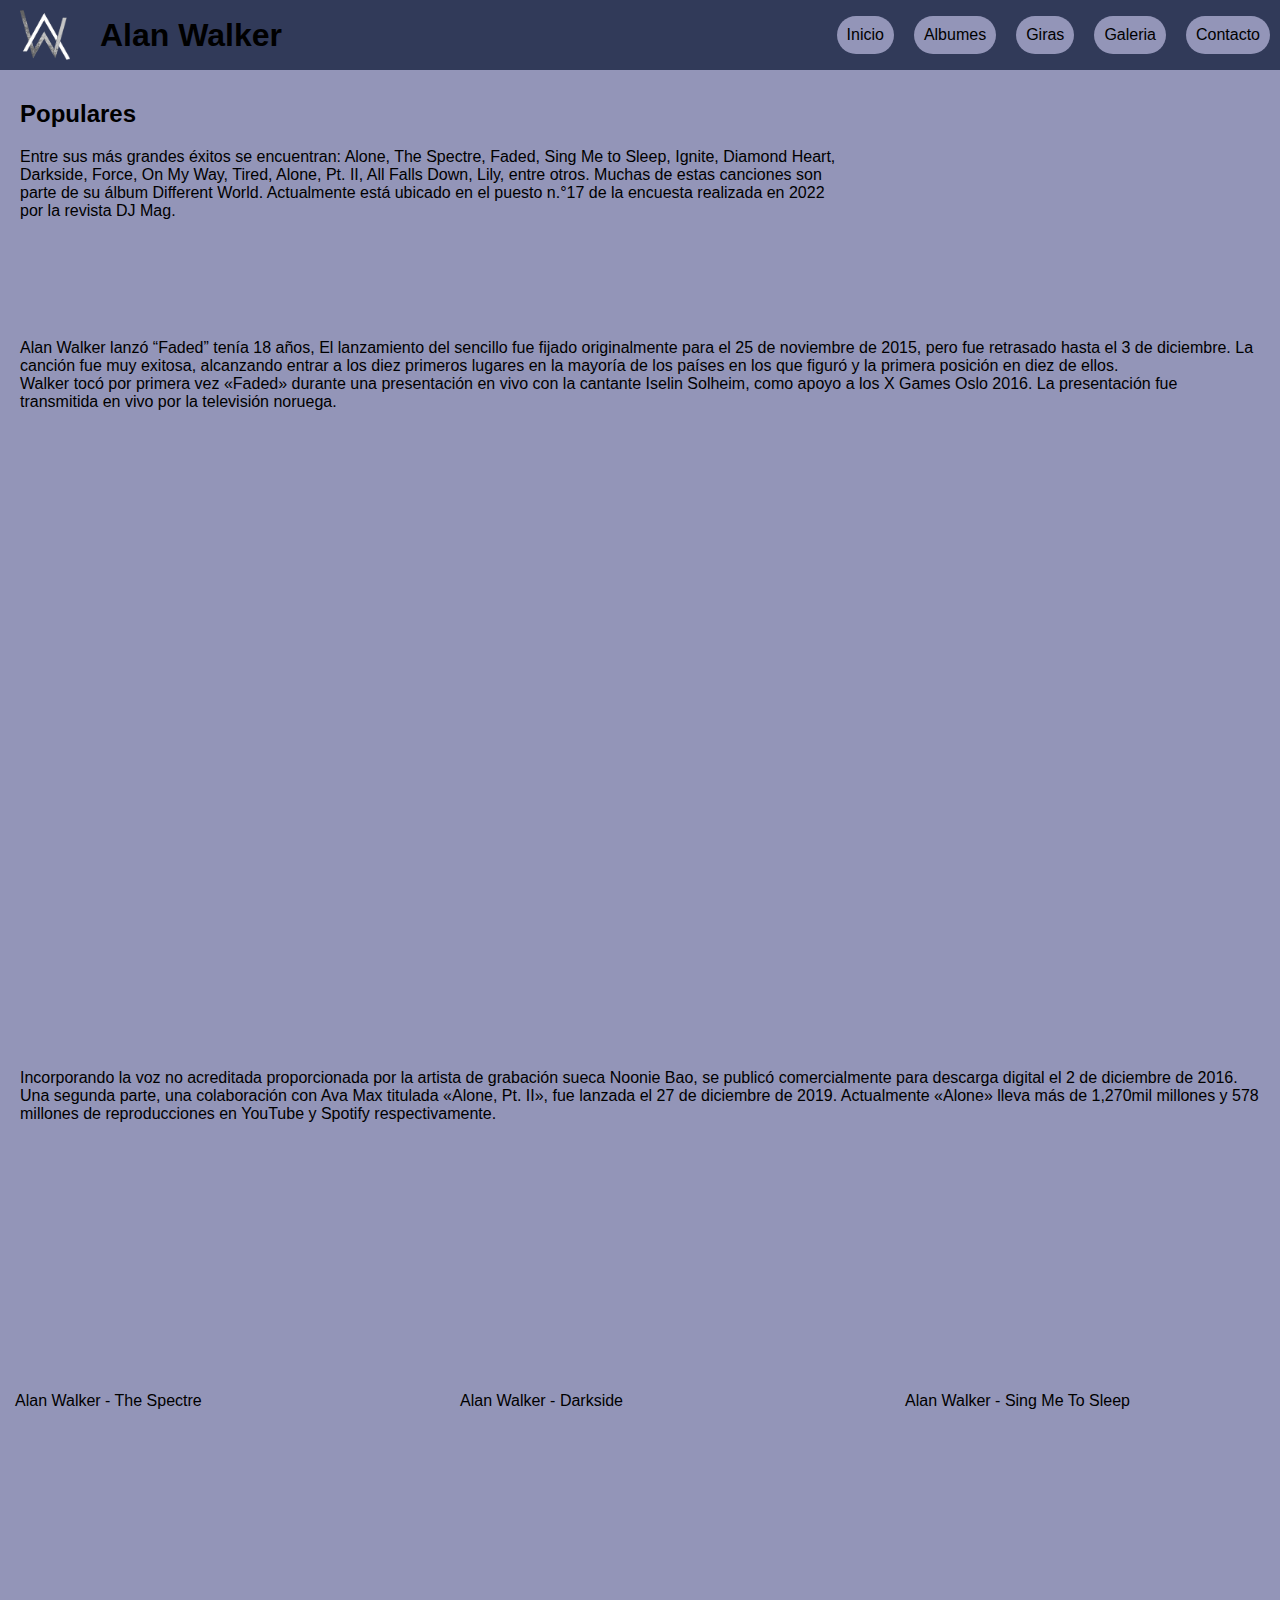
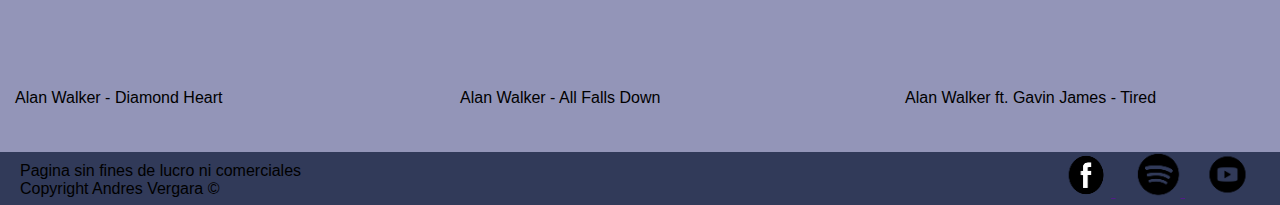
==== pages/album.html @ cab42d3a "hacer cambios para la segunda pre-entrega" ====
<!DOCTYPE html>
<html lang="en">
<head>
    <meta charset="UTF-8">
    <meta http-equiv="X-UA-Compatible" content="IE=edge">
    <meta name="viewport" content="width=device-width, initial-scale=1.0">
    <link rel="stylesheet" href="../css/estilos.css">
    <title>Alan Walker</title>
</head>
<body>
    <!-- Encabezado -->
    <header class="menu">
        <div class="logo">
           <img src="../img/LogoAw.png" alt="Logo-alan-walker">
           <h1>Alan Walker</h1>
        </div>
        <nav>
            <ul class="lista-menu">
                <li>
                    <a class="link-menu" href="../index.html">Inicio</a>
                </li>
                <li>
                    <a class="link-menu" href="album.html">Albumes</a>
                </li>
                <li>
                    <a class="link-menu" href="giras.html">Giras</a>
                </li>
                <li>
                    <a class="link-menu" href="galeria.html">Galeria</a>
                </li>
                <li>
                    <a class="link-menu" href="contacto.html">Contacto</a>
                </li>
            </ul>
        </nav>
    </header>

    <main class="album">
        <div>
            <h2 class="album-subtitulo">Populares</h2>
            <p>Entre sus más grandes éxitos se encuentran: Alone, The Spectre, Faded, Sing Me to Sleep, Ignite, Diamond Heart, Darkside, Force, On My Way, Tired, Alone, Pt. II, All Falls Down, Lily, entre otros. Muchas de estas canciones son parte de su álbum Different World. Actualmente está ubicado en el puesto n.°17 de la encuesta realizada en 2022 por la revista DJ Mag.</p>
        </div>
        <div>
            <iframe class="album-pl" width="560" height="315" src="https://www.youtube.com/embed/Yl1SoyRtGsE" title="YouTube video player" frameborder="0" allow="accelerometer; autoplay; clipboard-write; encrypted-media; gyroscope; picture-in-picture; web-share" allowfullscreen></iframe>
        </div>
    </main>

    <div class="sencillos">
        <div class="sencillos-faded">
        <!-- Cancion Faded -->
            <p>Alan Walker lanzó “Faded” tenía 18 años, El lanzamiento del sencillo fue fijado originalmente para el 25 de noviembre de 2015, pero fue retrasado hasta el 3 de diciembre. La canción fue muy exitosa, alcanzando entrar a los diez primeros lugares en la mayoría de los países en los que figuró y la primera posición en diez de ellos.</p>
            <p> Walker tocó por primera vez «Faded» durante una presentación en vivo con la cantante Iselin Solheim, como apoyo a los X Games Oslo 2016. La presentación fue transmitida en vivo por la televisión noruega.</p>       
            <iframe width="560" height="315" src="https://www.youtube.com/embed/60ItHLz5WEA" title="YouTube video player" frameborder="0" allow="accelerometer; autoplay; clipboard-write; encrypted-media; gyroscope; picture-in-picture; web-share" allowfullscreen></iframe>
        </div>
        <!-- Cancion Alone -->
        <div class="sencillos-alone">
            <iframe width="560" height="315" src="https://www.youtube.com/embed/1-xGerv5FOk" title="YouTube video player" frameborder="0" allow="accelerometer; autoplay; clipboard-write; encrypted-media; gyroscope; picture-in-picture; web-share" allowfullscreen></iframe>
            <p>Incorporando la voz no acreditada proporcionada por la artista de grabación sueca Noonie Bao, se publicó comercialmente para descarga digital el 2 de diciembre de 2016. Una segunda parte, una colaboración con Ava Max titulada «Alone, Pt. II», fue lanzada el 27 de diciembre de 2019. Actualmente «Alone» lleva más de 1,270mil millones y 578 millones de reproducciones en YouTube y Spotify respectivamente.</p>
        </div>
    </div>

    <div class="canciones-varias">
        <div class="canciones-base1">
            <div class="base1">
                <iframe width="360" height="215" src="https://www.youtube.com/embed/wJnBTPUQS5A" title="YouTube video player" frameborder="0" allow="accelerometer; autoplay; clipboard-write; encrypted-media; gyroscope; picture-in-picture; web-share" allowfullscreen></iframe>
                <p>Alan Walker - The Spectre</p>
            </div>
    
            <div class="base1">
                <iframe width="360" height="215" src="https://www.youtube.com/embed/M-P4QBt-FWw" title="YouTube video player" frameborder="0" allow="accelerometer; autoplay; clipboard-write; encrypted-media; gyroscope; picture-in-picture; web-share" allowfullscreen></iframe>
                <p>Alan Walker - Darkside</p>
            </div>

            <div class="base1">
                <iframe width="360" height="215" src="https://www.youtube.com/embed/2i2khp_npdE" title="YouTube video player" frameborder="0" allow="accelerometer; autoplay; clipboard-write; encrypted-media; gyroscope; picture-in-picture; web-share" allowfullscreen></iframe>
                <p>Alan Walker - Sing Me To Sleep</p>
            </div>   
        </div>
        
        <div class="canciones-base2">
            <div class="base2">
                <iframe width="360" height="215" src="https://www.youtube.com/embed/sJXZ9Dok7u8" title="YouTube video player" frameborder="0" allow="accelerometer; autoplay; clipboard-write; encrypted-media; gyroscope; picture-in-picture; web-share" allowfullscreen></iframe>
                <p>Alan Walker - Diamond Heart</p>
             </div>

            <div class="base2">
                <iframe width="360" height="215" src="https://www.youtube.com/embed/6RLLOEzdxsM" title="YouTube video player" frameborder="0" allow="accelerometer; autoplay; clipboard-write; encrypted-media; gyroscope; picture-in-picture; web-share" allowfullscreen></iframe>
                <p>Alan Walker - All Falls Down</p>
            </div>

            <div class="base2">
                <iframe width="360" height="215" src="https://www.youtube.com/embed/g4hGRvs6HHU" title="YouTube video player" frameborder="0" allow="accelerometer; autoplay; clipboard-write; encrypted-media; gyroscope; picture-in-picture; web-share" allowfullscreen></iframe>
                <p>Alan Walker ft. Gavin James - Tired</p>
            </div>
        </div>
        
    </div>

    <!-- Pie de pagina -->
    <footer>
        <div class="pie-pagina">
            <div class="pie-pagina-contenedor">
                <p class="pie-pagina-derechos">Pagina sin fines de lucro ni comerciales</p>
                <p class="pie-pagina-derechos">Copyright Andres Vergara ©</p>
            </div>
            <div class="redes">
                <a class="redes-link" href="">
                    <img class="redes-img" src="../img/facebook.png" alt="Logo-De-Facebook">
                </a>
                <a class="redes-link" href="">
                    <img class="redes-img" src="../img/spotify1.png" alt="Logo-De-Spotify">
                </a>
                <a class="redes-link" href="">
                    <img class="redes-img" src="../img/youtube.png" alt="Logo-De-Youtube">
                </a>
            </div>
        </div>
    </footer>
</body>
</html>
---- css/estilos.css ----
/* Reset de estilos */

*{
    margin: 0;
    padding: 0;
}

/* Estilos generales */
body{
    background: #9395B8;
    font-family: Arial, Helvetica, sans-serif
}

/*Estilos del encabezado imagen y nombre*/
header{
    background-color: #313A59;
    height: 70px;
    display: flex;
    justify-content: space-between;
}

header .logo{
    padding: 10px 0px 10px 20px;
    display: flex;
    align-items:center;
}

.logo img {
    height: 50px;
    width: 50px;
}

h1{
    margin-left: 30px;
}

/* Estilos del Encabezado menu de navegacion*/

.link-menu{
    text-decoration: none;
    color:black;
}

.lista-menu{
    height: 70px;
    list-style: none;
    display: flex;
    align-items: center;
    justify-content: end;
}

header nav{
    width: 300px;
}

header nav ul{
    display: flex;
    justify-content: space-between;
}

header nav ul li{
    background-color: #9395B8;
    padding: 10px;
    margin: 10px;
    border-radius: 30px;
}

/* Estilos Index */

.principal{
    margin: 20px;
}

/* Estilos del cuerpo */
.biografia{
    margin:30px 0px 15px 0px
}

.biografia-parrafo{
    margin-bottom: 35px;
}

.cuerpo{
    display: flex;
    margin-bottom: 30px;
}

.cuerpo-informacion{
    margin: 0px 35px 0px 20px;
}

.cuerpo-informacion-subtitulo{
    margin-bottom: 15px;
}

.cuerpo-parrafo{
    margin-bottom: 15px;
}

/* estilos cuerpor imagen y info */
.alan-walker-cuerpo{
    width: 530px;
    height: 450px;
}

.alan-walker-info{
    text-align: center;
}

/* Estilos pie de pagina */

.pie-pagina{
    background-color:#313A59;   
    display: flex;
    height: 53px;
    justify-content:space-between;
}

.pie-pagina-contenedor{
    width: 300px;
    margin-left: 20px;
    padding-top: 10px;
}

.pie-pagina-derechos{
    width: 300px;
}

.redes{
    width:300px;
    padding-right: 20px;
    text-align: end;

}

.redes-link{
    margin: 0px 10px 0px 10px;
}

.redes-img{
    width: 45px;
    height: 45px;
}

/* Estilos de Album*/

/* Estilos Main de album */

.album-subtitulo{
    margin-bottom: 20px;
}

.album{
    margin:30px 20px 35px 20px;
    display: flex;
}

.album-pl{
    margin-left: 20px;
    width: 400px;
    height: 200px;
}

/* estilos de div (sencillos) */

.sencillos{
    margin: 0px 20px 35px 20px;
}

.sencillos-faded{
    margin-bottom: 20px;
}

/* estilos de div canciones-varias */

.canciones-base1, .canciones-base2{
    display: flex;
    justify-content: space-between;
}
.canciones-varias, .canciones-base1{
    margin-bottom: 30px;
}

.base1, .base2{
    margin: 15px;
}

/* Estilos Giras */
.subtitulo-gira{
    margin: 30px 0px 15px 20px
}

.menu-tour{
    margin: 20px;
    border-style: solid;
}

.menu-fecha{
    border-style: solid;
}

.img-espacio{

    width: 290px;
}

/* estilos galeria */

.subtitulo-galeria{
    margin: 30px 0px 15px 20px
}

.base-img{
    display: flex;
    flex-direction: column; 
}

.base-img-grupo{
    margin: 20px;
    display: flex;
    border-style: solid;
}

.base-img-grupo div{
    padding: 30px;
    justify-content: space-between;
}


/* Estilos de conctanto */

/* Estilo del main */

.contacto{
    margin: 30px 0px 15px 20px
}

.subtitulo-contacto{
    margin-bottom: 20px;
}

.formulario{
    margin: 20px;
}
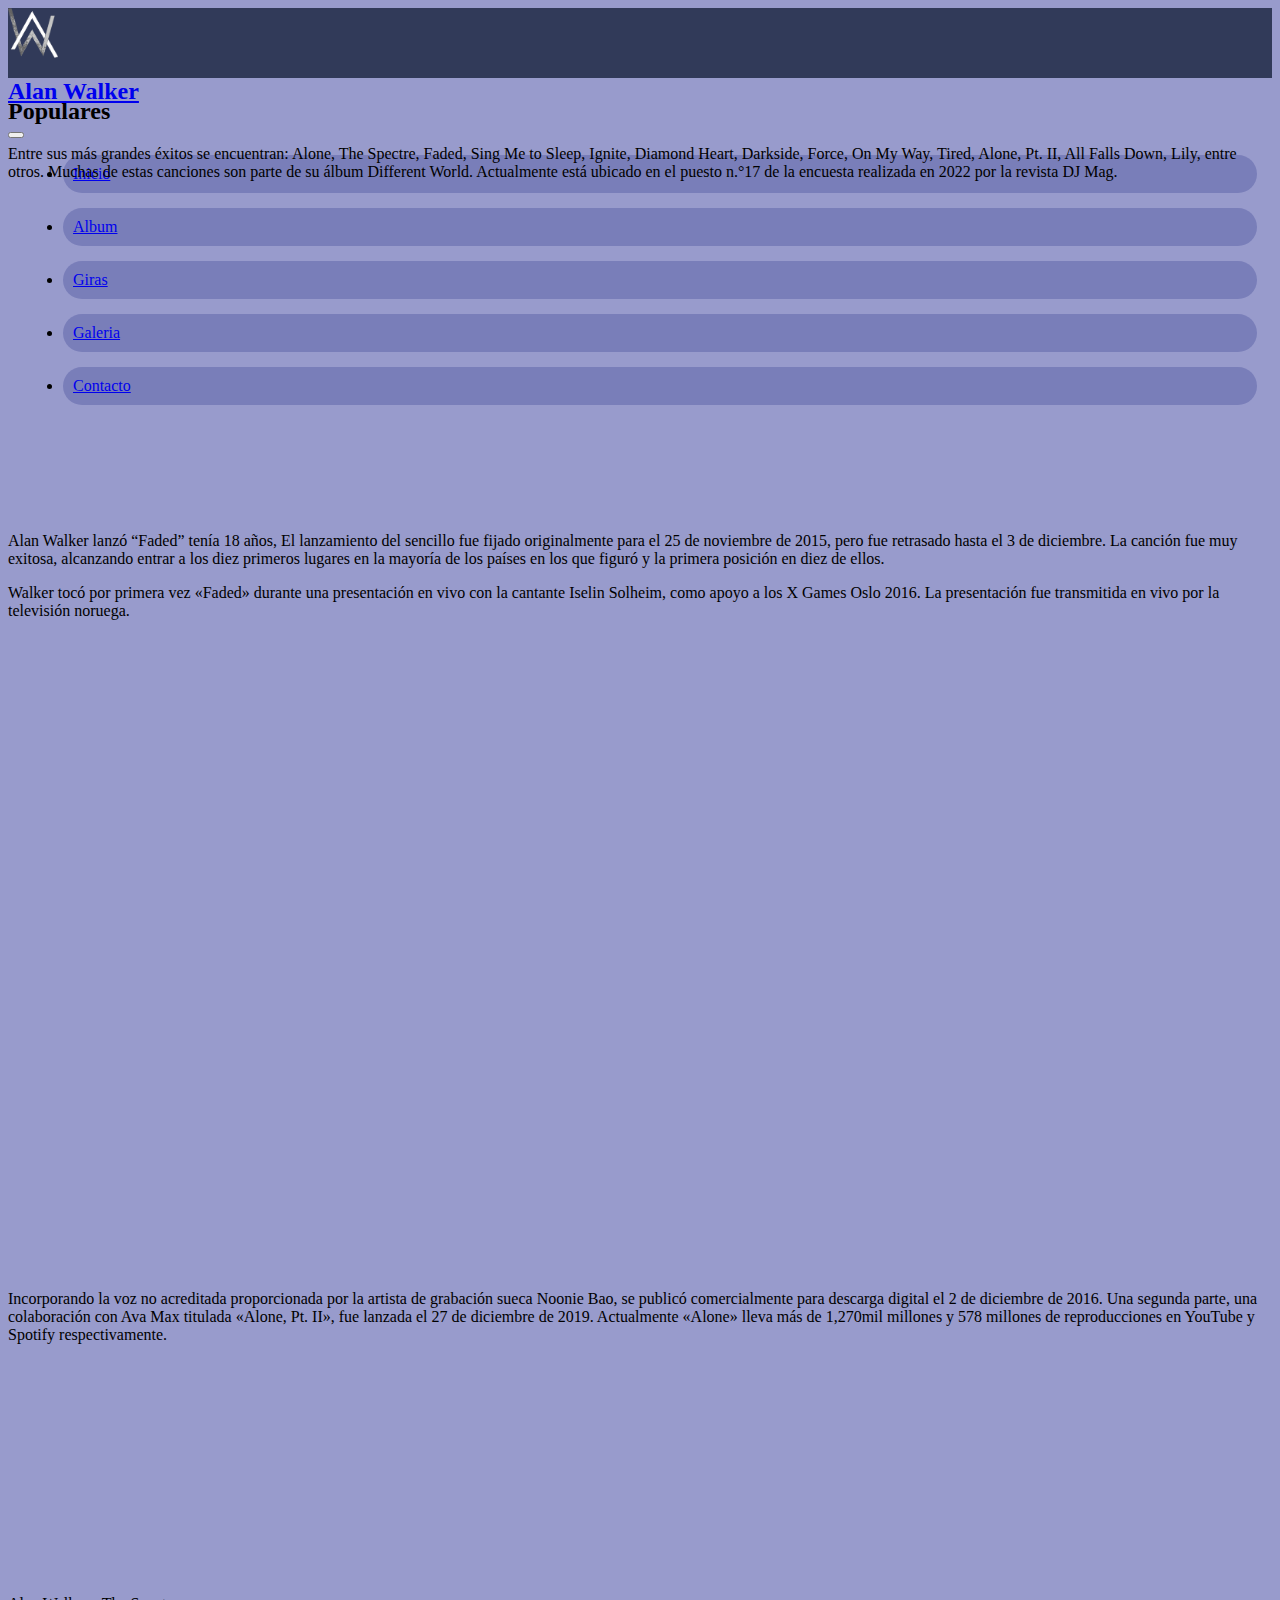
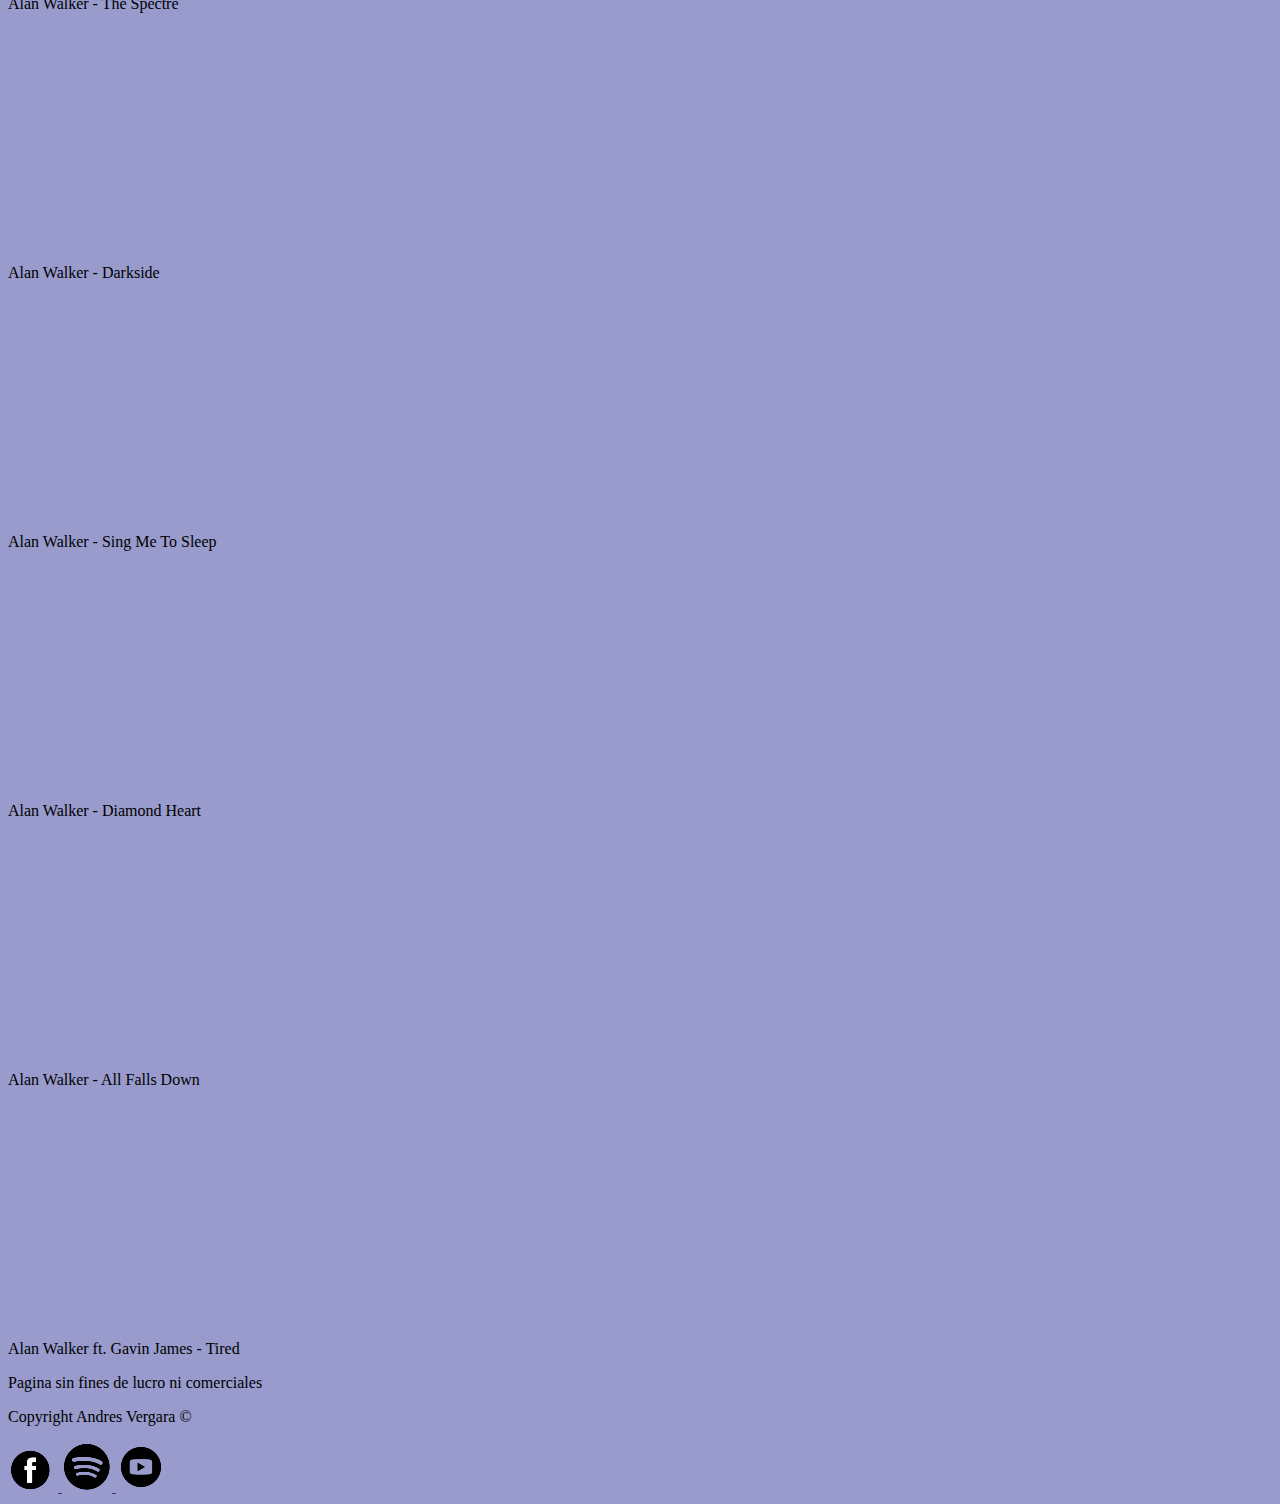
==== commit 9778bf83: "Menu pc y movil terminado" ====
--- a/pages/album.html
+++ b/pages/album.html
@@ -4,34 +4,47 @@
     <meta charset="UTF-8">
     <meta http-equiv="X-UA-Compatible" content="IE=edge">
     <meta name="viewport" content="width=device-width, initial-scale=1.0">
+         
+    <!-- Link De Bt -->
+    <link href="https://cdn.jsdelivr.net/npm/bootstrap@5.3.0-alpha1/dist/css/bootstrap.min.css" rel="stylesheet" integrity="sha384-GLhlTQ8iRABdZLl6O3oVMWSktQOp6b7In1Zl3/Jr59b6EGGoI1aFkw7cmDA6j6gD" crossorigin="anonymous">
+
+    <!-- Link De Mi Css -->
     <link rel="stylesheet" href="../css/estilos.css">
     <title>Alan Walker</title>
 </head>
 <body>
     <!-- Encabezado -->
-    <header class="menu">
-        <div class="logo">
-           <img src="../img/LogoAw.png" alt="Logo-alan-walker">
-           <h1>Alan Walker</h1>
-        </div>
-        <nav>
-            <ul class="lista-menu">
-                <li>
-                    <a class="link-menu" href="../index.html">Inicio</a>
-                </li>
-                <li>
-                    <a class="link-menu" href="album.html">Albumes</a>
-                </li>
-                <li>
-                    <a class="link-menu" href="giras.html">Giras</a>
-                </li>
-                <li>
-                    <a class="link-menu" href="galeria.html">Galeria</a>
-                </li>
-                <li>
-                    <a class="link-menu" href="contacto.html">Contacto</a>
-                </li>
-            </ul>
+    <header>
+        <!-- Barra de navegacion -->
+        <nav class="navbar navbar-expand-md navbar-light bg-light border-3 border-bottom border-primar border-success bg-success">
+            <div class="container-fluid menu">
+                <a href="../index.html">
+                    <img class="logo" src="../img/LogoAw.png" alt="">
+                </a>
+                <a href="../index.html" class="navbar-brand "><h1>Alan Walker</h1></a>
+                    <button type="button" class="navbar-toggler"data-bs-toggle="collapse" data-bs-target="#menu-navegacion">
+                        <span class="navbar-toggler-icon"></span>
+                    </button>
+                <div id="menu-navegacion" class="collapse navbar-collapse paginas">
+                    <ul class="navbar-nav ms-3">
+                        <li class="nav-item">
+                            <a class="nav-link active" href="../index.html">Inicio</a>
+                        </li>
+                        <li class="nav-item">
+                            <a class="nav-link active" href="pages/album.html">Album</a>
+                        </li>
+                        <li class="nav-item">
+                            <a class="nav-link active" href="pages/giras.html">Giras</a>
+                        </li>
+                        <li class="nav-item">
+                            <a class="nav-link active" href="pages/galeria.html">Galeria</a>
+                        </li>
+                        <li class="nav-item ">
+                            <a class="nav-link active" href="pages/contacto.html">Contacto</a>
+                        </li>
+                    </ul>
+                </div>
+            </div>
         </nav>
     </header>
 
--- a/css/estilos.css
+++ b/css/estilos.css
@@ -1,244 +1,53 @@
-/* Reset de estilos */
-
-*{
-    margin: 0;
-    padding: 0;
+/* Estilos generales */
+body{
+    background: #989bcc;
 }
 
-/* Estilos generales */
-body{
-    background: #9395B8;
-    font-family: Arial, Helvetica, sans-serif
+/* Estilos del menu  */
+
+.logo{
+    height: 50px;
+    width: 50px;
+    margin-right: 2em;
 }
 
-/*Estilos del encabezado imagen y nombre*/
-header{
-    background-color: #313A59;
-    height: 70px;
-    display: flex;
-    justify-content: space-between;
+header nav ul li{
+    background-color: #797eb9;
+    padding: 10px;
+    margin: 15px;
+    border-radius: 25px;
 }
 
-header .logo{
-    padding: 10px 0px 10px 20px;
-    display: flex;
-    align-items:center;
+.menu{
+    height: 70px;
 }
 
-.logo img {
-    height: 50px;
-    width: 50px;
+header{
+    color: black;
 }
 
 h1{
-    margin-left: 30px;
+font-size: 1.5em;
 }
 
-/* Estilos del Encabezado menu de navegacion*/
-
-.link-menu{
-    text-decoration: none;
-    color:black;
+nav{
+    padding: 0px !important;
 }
 
-.lista-menu{
-    height: 70px;
-    list-style: none;
-    display: flex;
-    align-items: center;
+.nav-link{
+    padding: 0em;
+}
+
+.bg-success {
+    --bs-bg-opacity: 1;
+    background-color: rgba(49, 58, 89, 1) !important;
+}
+
+.border-success {
+    --bs-border-opacity: 1;
+    border-color:rgb(77, 83, 197) !important;
+}
+
+.paginas{
     justify-content: end;
 }
-
-header nav{
-    width: 300px;
-}
-
-header nav ul{
-    display: flex;
-    justify-content: space-between;
-}
-
-header nav ul li{
-    background-color: #9395B8;
-    padding: 10px;
-    margin: 10px;
-    border-radius: 30px;
-}
-
-/* Estilos Index */
-
-.principal{
-    margin: 20px;
-}
-
-/* Estilos del cuerpo */
-.biografia{
-    margin:30px 0px 15px 0px
-}
-
-.biografia-parrafo{
-    margin-bottom: 35px;
-}
-
-.cuerpo{
-    display: flex;
-    margin-bottom: 30px;
-}
-
-.cuerpo-informacion{
-    margin: 0px 35px 0px 20px;
-}
-
-.cuerpo-informacion-subtitulo{
-    margin-bottom: 15px;
-}
-
-.cuerpo-parrafo{
-    margin-bottom: 15px;
-}
-
-/* estilos cuerpor imagen y info */
-.alan-walker-cuerpo{
-    width: 530px;
-    height: 450px;
-}
-
-.alan-walker-info{
-    text-align: center;
-}
-
-/* Estilos pie de pagina */
-
-.pie-pagina{
-    background-color:#313A59;   
-    display: flex;
-    height: 53px;
-    justify-content:space-between;
-}
-
-.pie-pagina-contenedor{
-    width: 300px;
-    margin-left: 20px;
-    padding-top: 10px;
-}
-
-.pie-pagina-derechos{
-    width: 300px;
-}
-
-.redes{
-    width:300px;
-    padding-right: 20px;
-    text-align: end;
-
-}
-
-.redes-link{
-    margin: 0px 10px 0px 10px;
-}
-
-.redes-img{
-    width: 45px;
-    height: 45px;
-}
-
-/* Estilos de Album*/
-
-/* Estilos Main de album */
-
-.album-subtitulo{
-    margin-bottom: 20px;
-}
-
-.album{
-    margin:30px 20px 35px 20px;
-    display: flex;
-}
-
-.album-pl{
-    margin-left: 20px;
-    width: 400px;
-    height: 200px;
-}
-
-/* estilos de div (sencillos) */
-
-.sencillos{
-    margin: 0px 20px 35px 20px;
-}
-
-.sencillos-faded{
-    margin-bottom: 20px;
-}
-
-/* estilos de div canciones-varias */
-
-.canciones-base1, .canciones-base2{
-    display: flex;
-    justify-content: space-between;
-}
-.canciones-varias, .canciones-base1{
-    margin-bottom: 30px;
-}
-
-.base1, .base2{
-    margin: 15px;
-}
-
-/* Estilos Giras */
-.subtitulo-gira{
-    margin: 30px 0px 15px 20px
-}
-
-.menu-tour{
-    margin: 20px;
-    border-style: solid;
-}
-
-.menu-fecha{
-    border-style: solid;
-}
-
-.img-espacio{
-
-    width: 290px;
-}
-
-/* estilos galeria */
-
-.subtitulo-galeria{
-    margin: 30px 0px 15px 20px
-}
-
-.base-img{
-    display: flex;
-    flex-direction: column; 
-}
-
-.base-img-grupo{
-    margin: 20px;
-    display: flex;
-    border-style: solid;
-}
-
-.base-img-grupo div{
-    padding: 30px;
-    justify-content: space-between;
-}
-
-
-/* Estilos de conctanto */
-
-/* Estilo del main */
-
-.contacto{
-    margin: 30px 0px 15px 20px
-}
-
-.subtitulo-contacto{
-    margin-bottom: 20px;
-}
-
-.formulario{
-    margin: 20px;
-}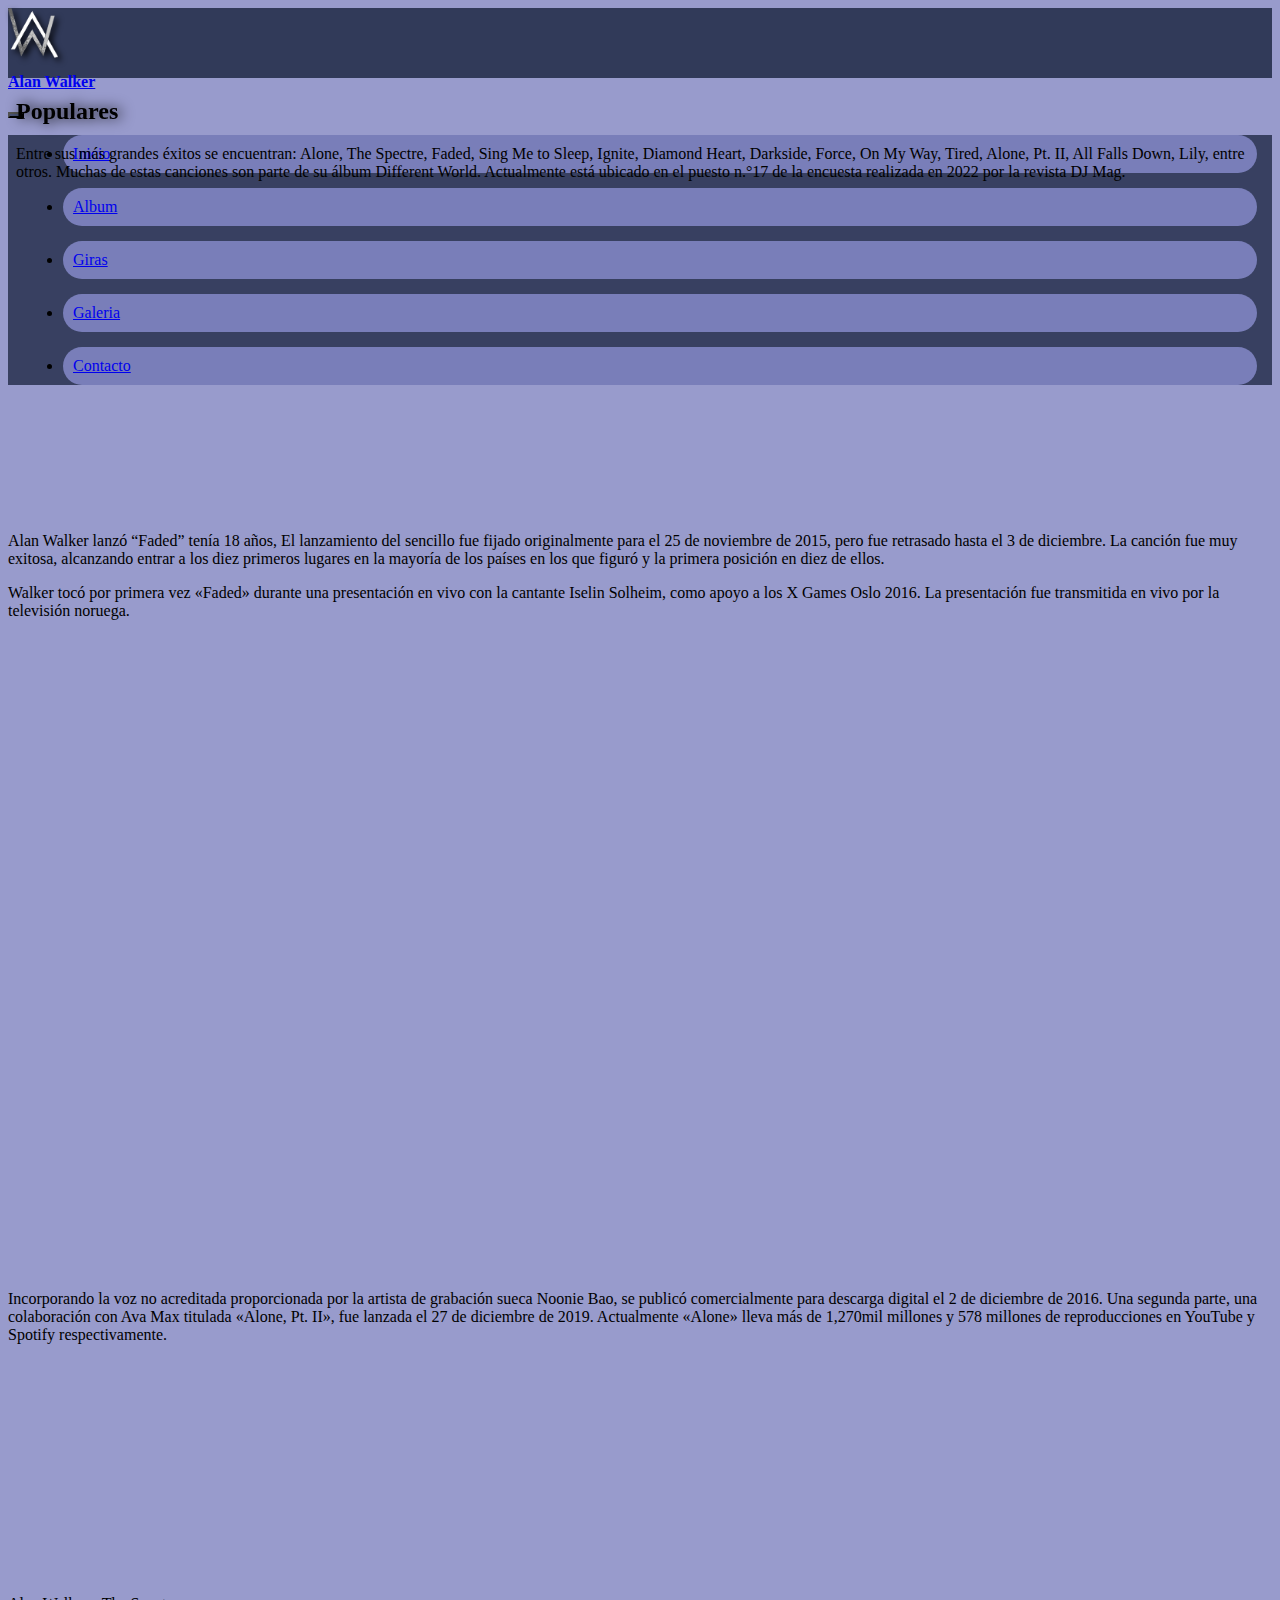
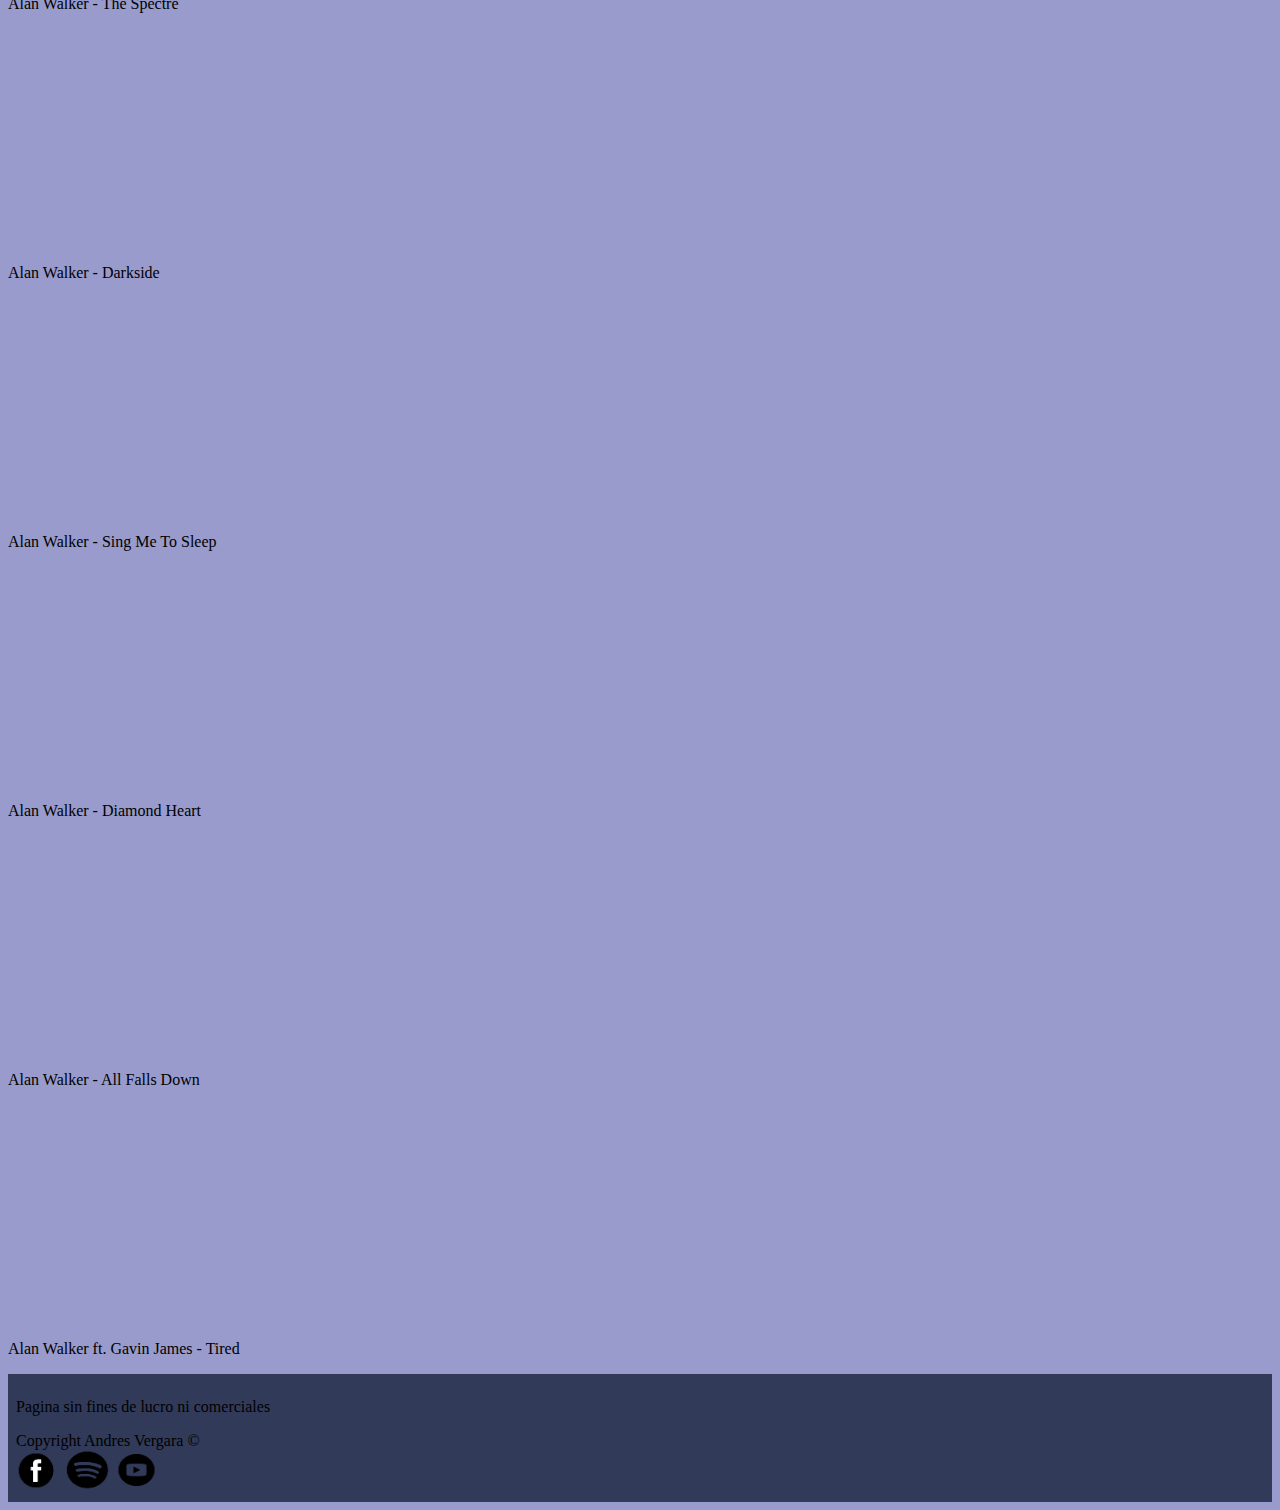
==== commit 7f5b7e44: "Correcion de links entre paginas" ====
--- a/pages/album.html
+++ b/pages/album.html
@@ -31,16 +31,16 @@
                             <a class="nav-link active" href="../index.html">Inicio</a>
                         </li>
                         <li class="nav-item">
-                            <a class="nav-link active" href="pages/album.html">Album</a>
+                            <a class="nav-link active" href="album.html">Album</a>
                         </li>
                         <li class="nav-item">
-                            <a class="nav-link active" href="pages/giras.html">Giras</a>
+                            <a class="nav-link active" href="giras.html">Giras</a>
                         </li>
                         <li class="nav-item">
-                            <a class="nav-link active" href="pages/galeria.html">Galeria</a>
+                            <a class="nav-link active" href="galeria.html">Galeria</a>
                         </li>
                         <li class="nav-item ">
-                            <a class="nav-link active" href="pages/contacto.html">Contacto</a>
+                            <a class="nav-link active" href="contacto.html">Contacto</a>
                         </li>
                     </ul>
                 </div>
--- a/css/estilos.css
+++ b/css/estilos.css
@@ -9,6 +9,8 @@
     height: 50px;
     width: 50px;
     margin-right: 2em;
+    filter: drop-shadow( 3px 3px 3px black);
+
 }
 
 header nav ul li{
@@ -16,6 +18,7 @@
     padding: 10px;
     margin: 15px;
     border-radius: 25px;
+    z-index: 2;
 }
 
 .menu{
@@ -27,13 +30,16 @@
 }
 
 h1{
-font-size: 1.5em;
+font-size: 1.0em;
 }
 
 nav{
     padding: 0px !important;
 }
-
+li a:hover{
+    background-color: rgb(67, 71, 155);
+    color:  white;
+}
 .nav-link{
     padding: 0em;
 }
@@ -50,4 +56,86 @@
 
 .paginas{
     justify-content: end;
+    background-color: rgba(49, 58, 89, 0.932) !important;
+    z-index: 2;
+
 }
+
+@media screen and (min-width:320px){
+    /* Index */
+    main, .cuerpo, .alan-walker-info-{
+        margin: 0.5em;
+    }
+
+    h2{
+        filter: drop-shadow( 3px 0px 7px black);
+    }
+
+    .cuerpo-parrafo-dos{
+        display: none;
+    }
+    .alan-walker-info img{
+        filter: drop-shadow( 7px 7px 7px black);
+        width: 100%;
+    }
+
+    .alan-walker-info p{
+        font-weight: bold;
+        text-align: center;
+    }
+
+    .pie-pagina{
+        background-color:#313A59;  
+        padding: 0.5em; 
+        color: black;
+    }
+
+    .pie-pagina-derechos{
+        margin-bottom: 0px;
+    }
+
+    .redes-img{
+        width: 45px;
+        height: 40px;
+    }
+
+    /* Estilos Giras */
+
+    /* Lista de giras */
+
+    .lista{ 
+        padding: 1em;
+        color: black;
+
+    }
+    
+    .lista div{
+        padding: 0.2em;
+    }
+
+    .menu-tour{
+        background-color: #313a59da;
+        margin-bottom: 0.6em;
+        
+    }
+
+    .menu-completo{
+        text-align: end;
+    }
+    
+    .menu-completo :hover{
+        background-color: #252d4bda;
+    }
+
+    .menu-tour div p, .menu-tour p{
+        margin: 2px;
+    }
+
+    .ubicacion-gps, .img-espacio, .fecha-lugar, .patrocinio{
+        display: none;
+    }
+
+    button{
+        background-color: #4a5477;
+    }
+}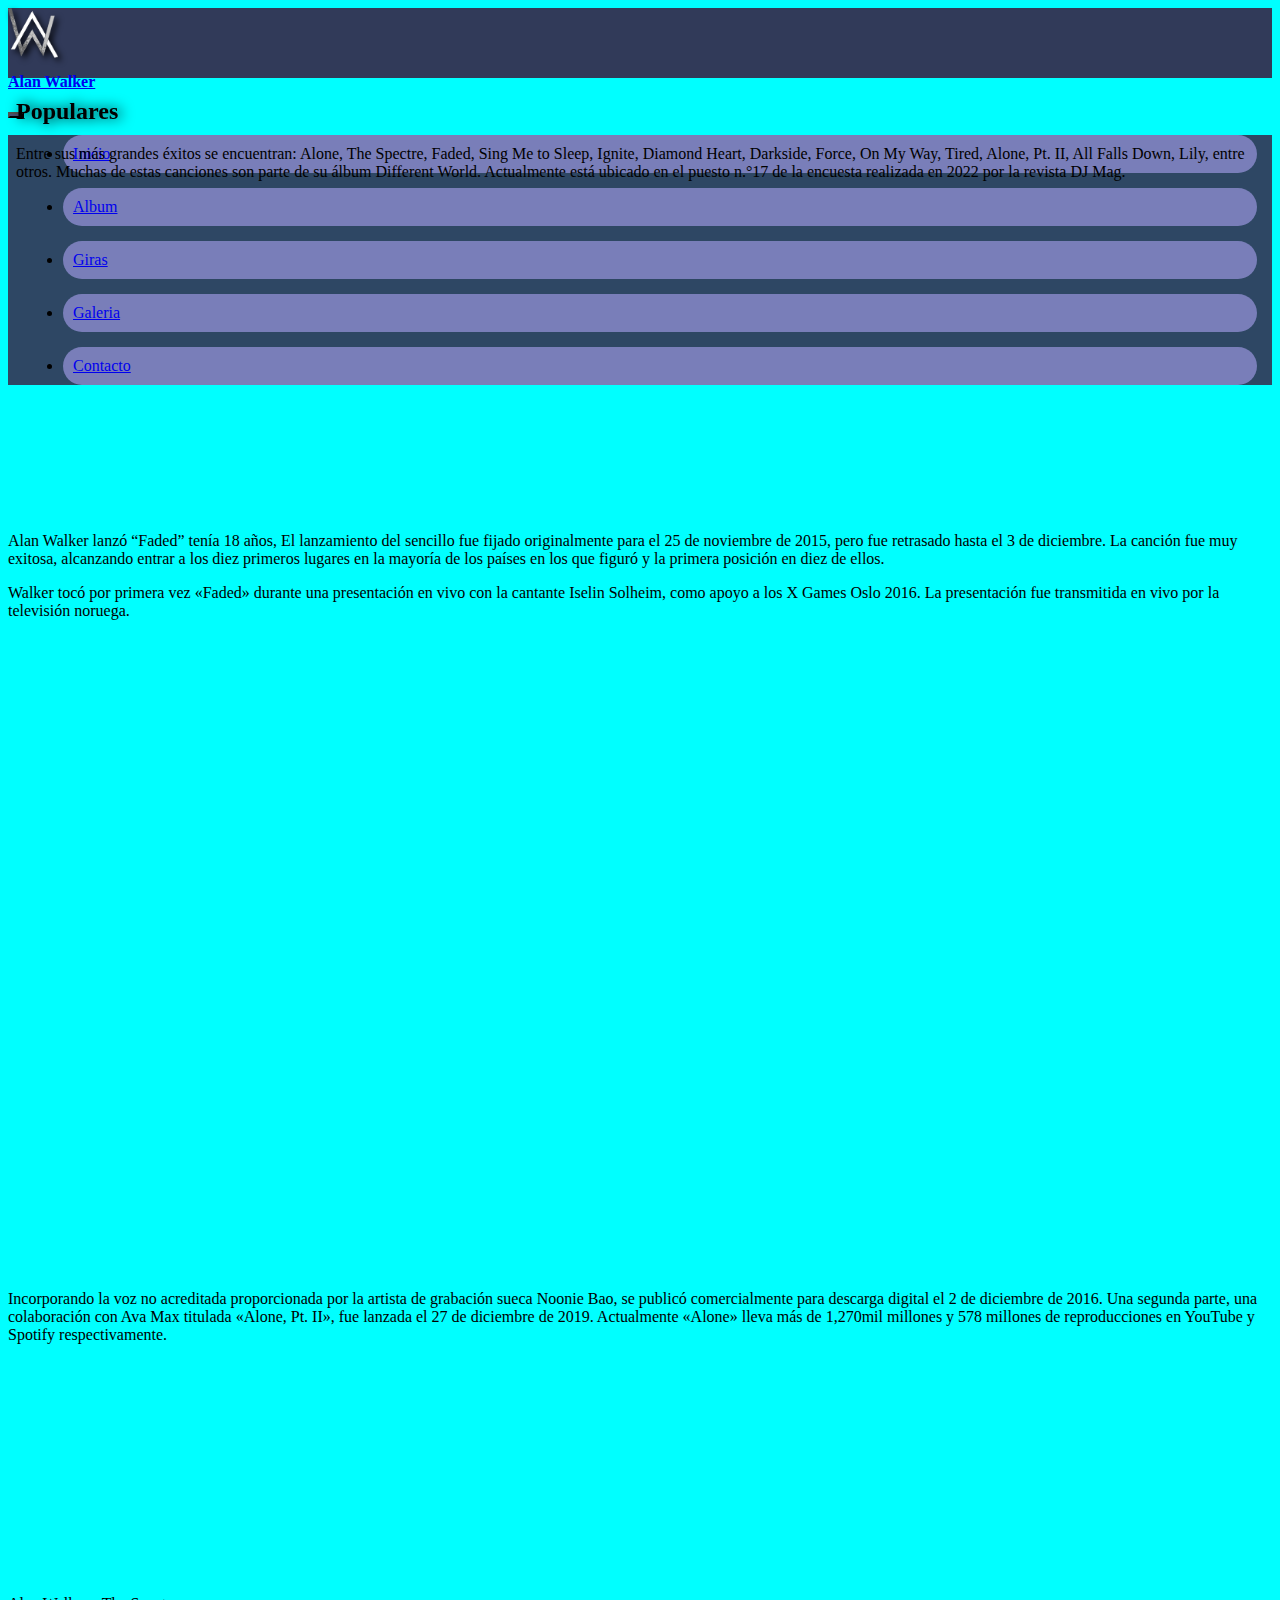
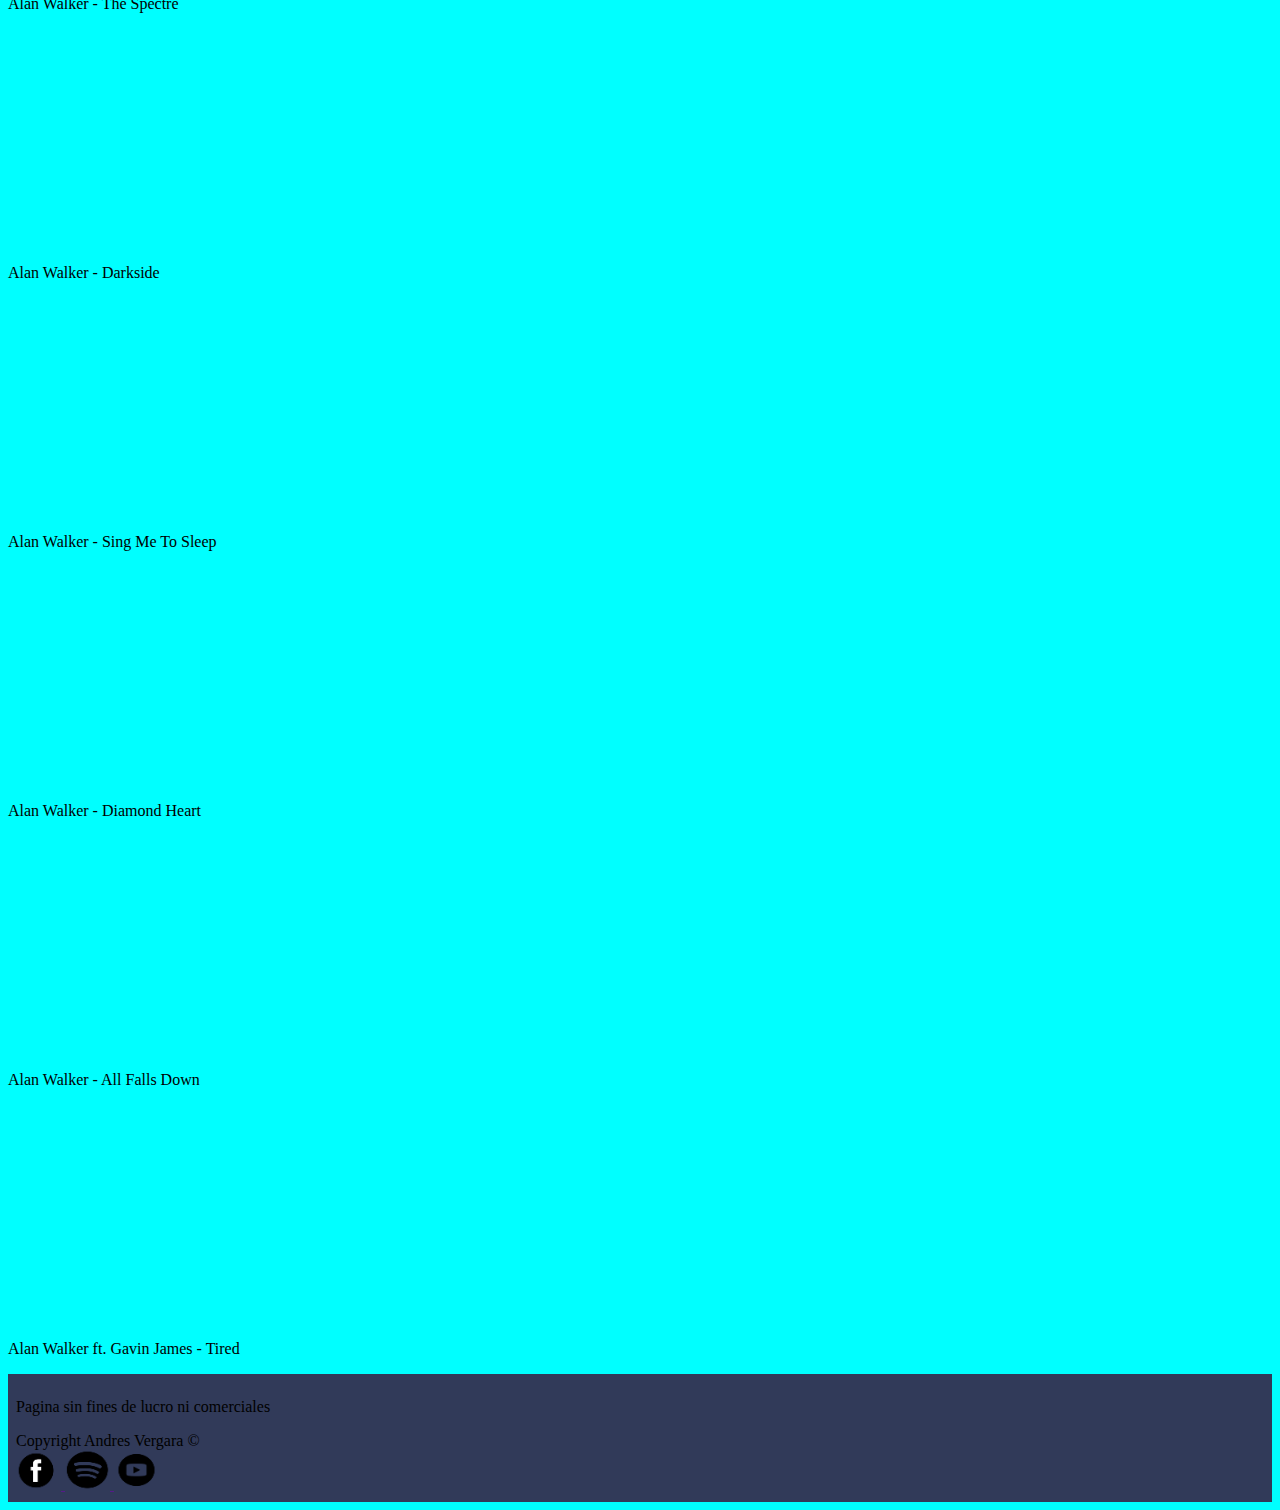
==== commit 00974351: "de md a lg en menu desplegable" ====
--- a/pages/album.html
+++ b/pages/album.html
@@ -16,7 +16,7 @@
     <!-- Encabezado -->
     <header>
         <!-- Barra de navegacion -->
-        <nav class="navbar navbar-expand-md navbar-light bg-light border-3 border-bottom border-primar border-success bg-success">
+        <nav class="navbar navbar-expand-lg navbar-light bg-light border-3 border-bottom border-primar border-success bg-success">
             <div class="container-fluid menu">
                 <a href="../index.html">
                     <img class="logo" src="../img/LogoAw.png" alt="">
--- a/css/estilos.css
+++ b/css/estilos.css
@@ -138,4 +138,11 @@
     button{
         background-color: #4a5477;
     }
-}+}
+
+@media screen and (min-width:1024px){
+    body{
+        background-color: aqua;
+    }
+
+}
